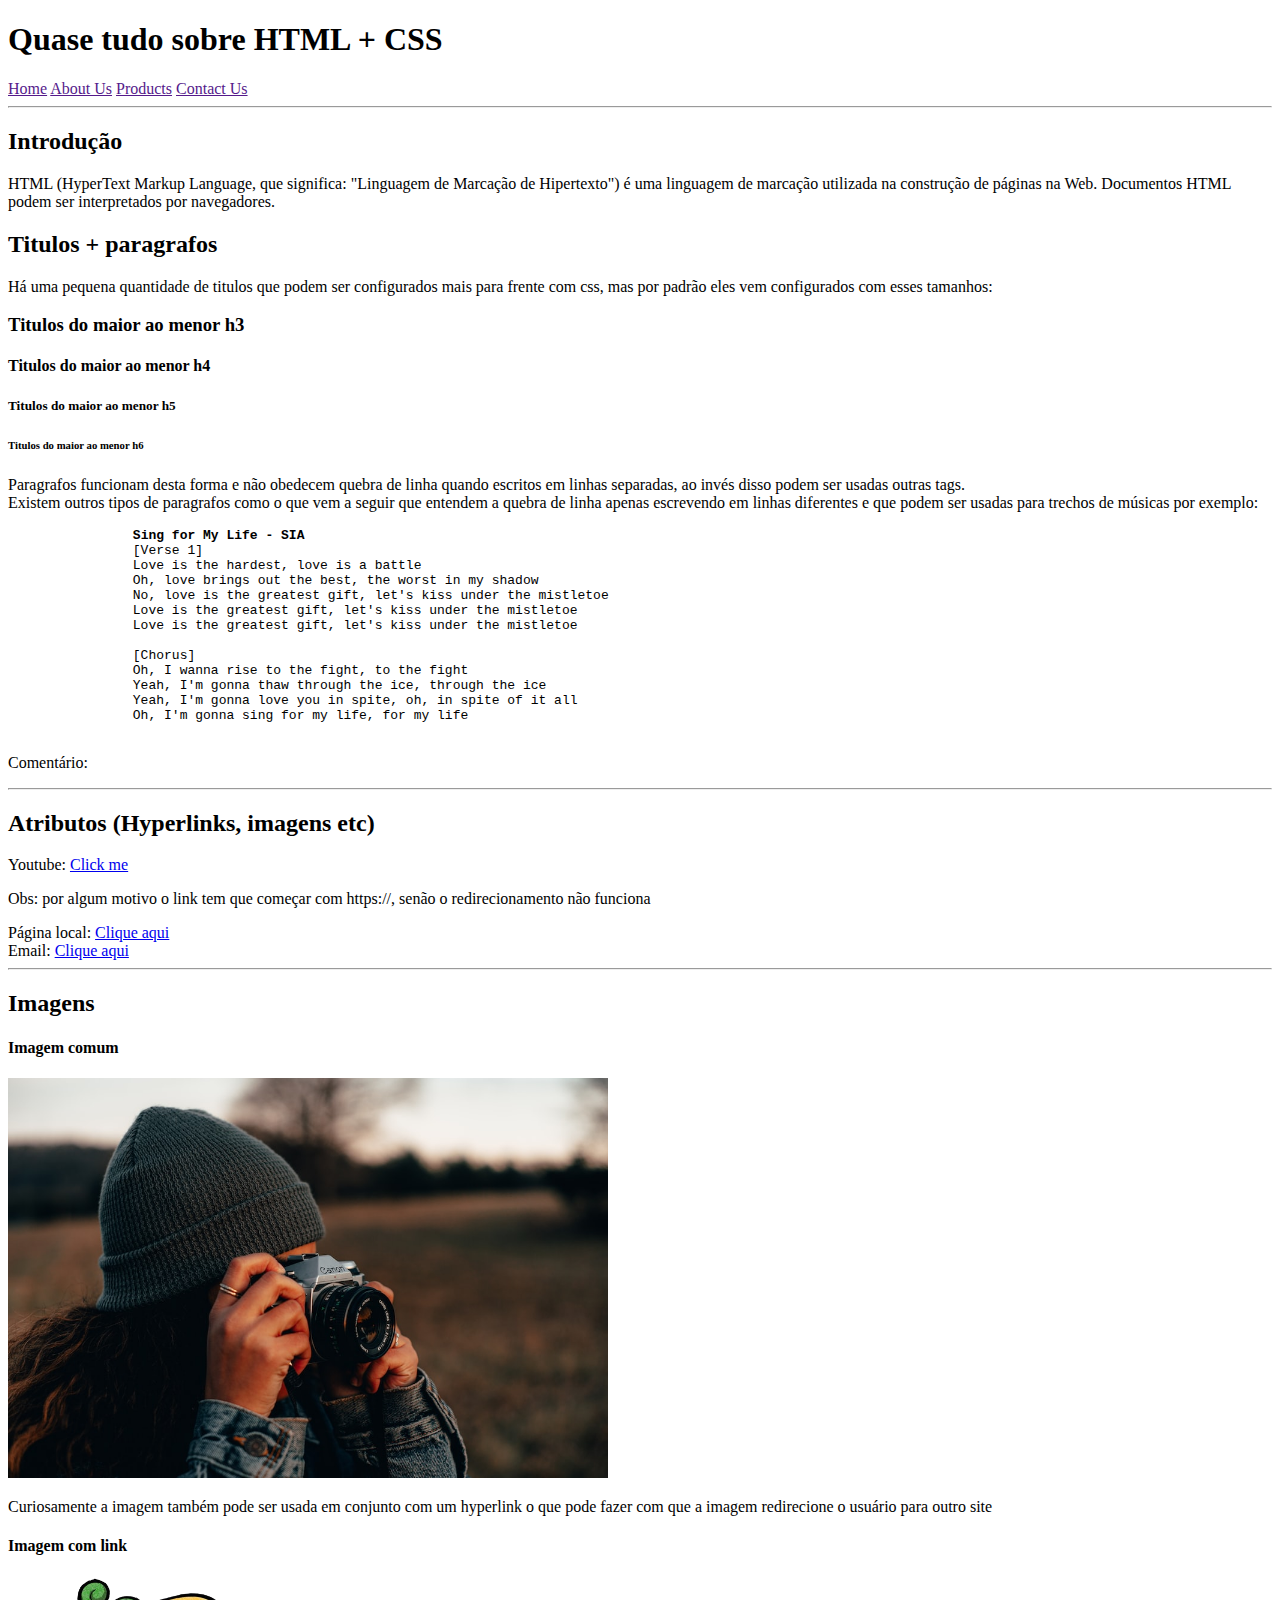
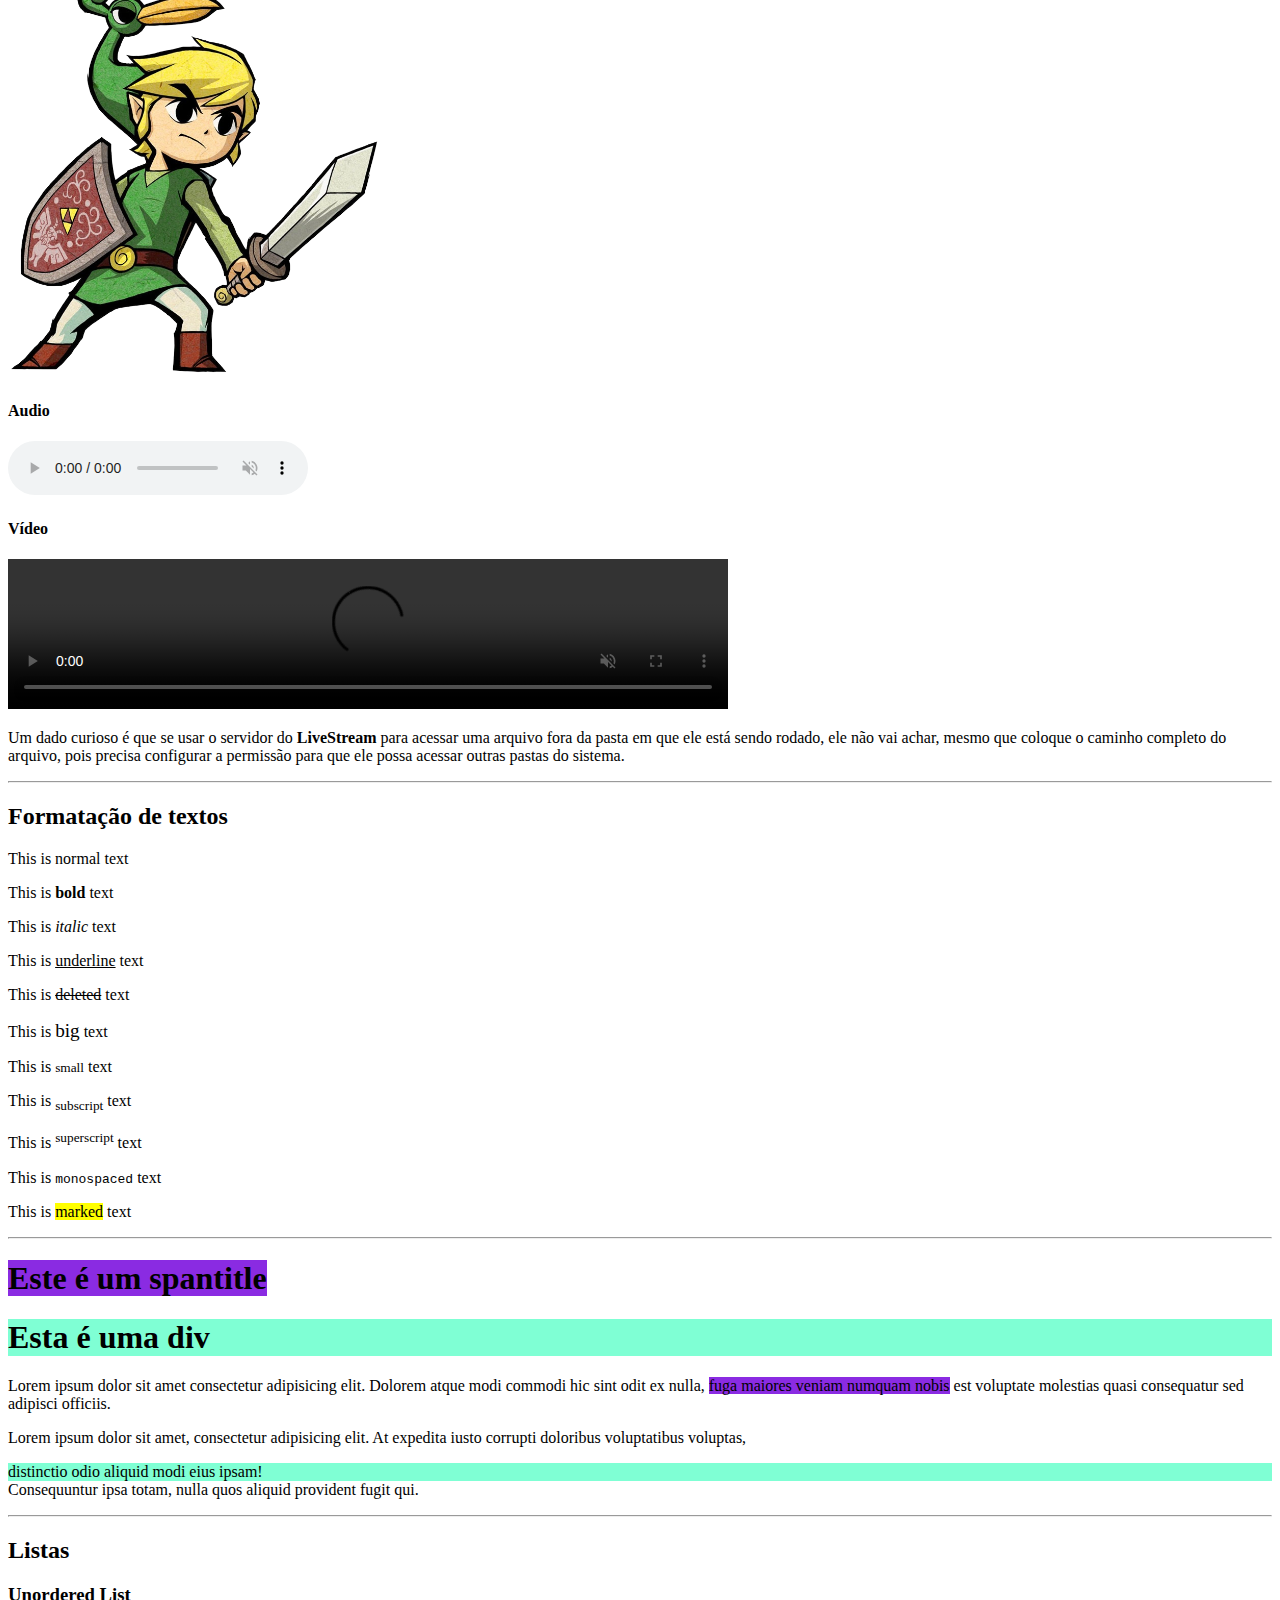
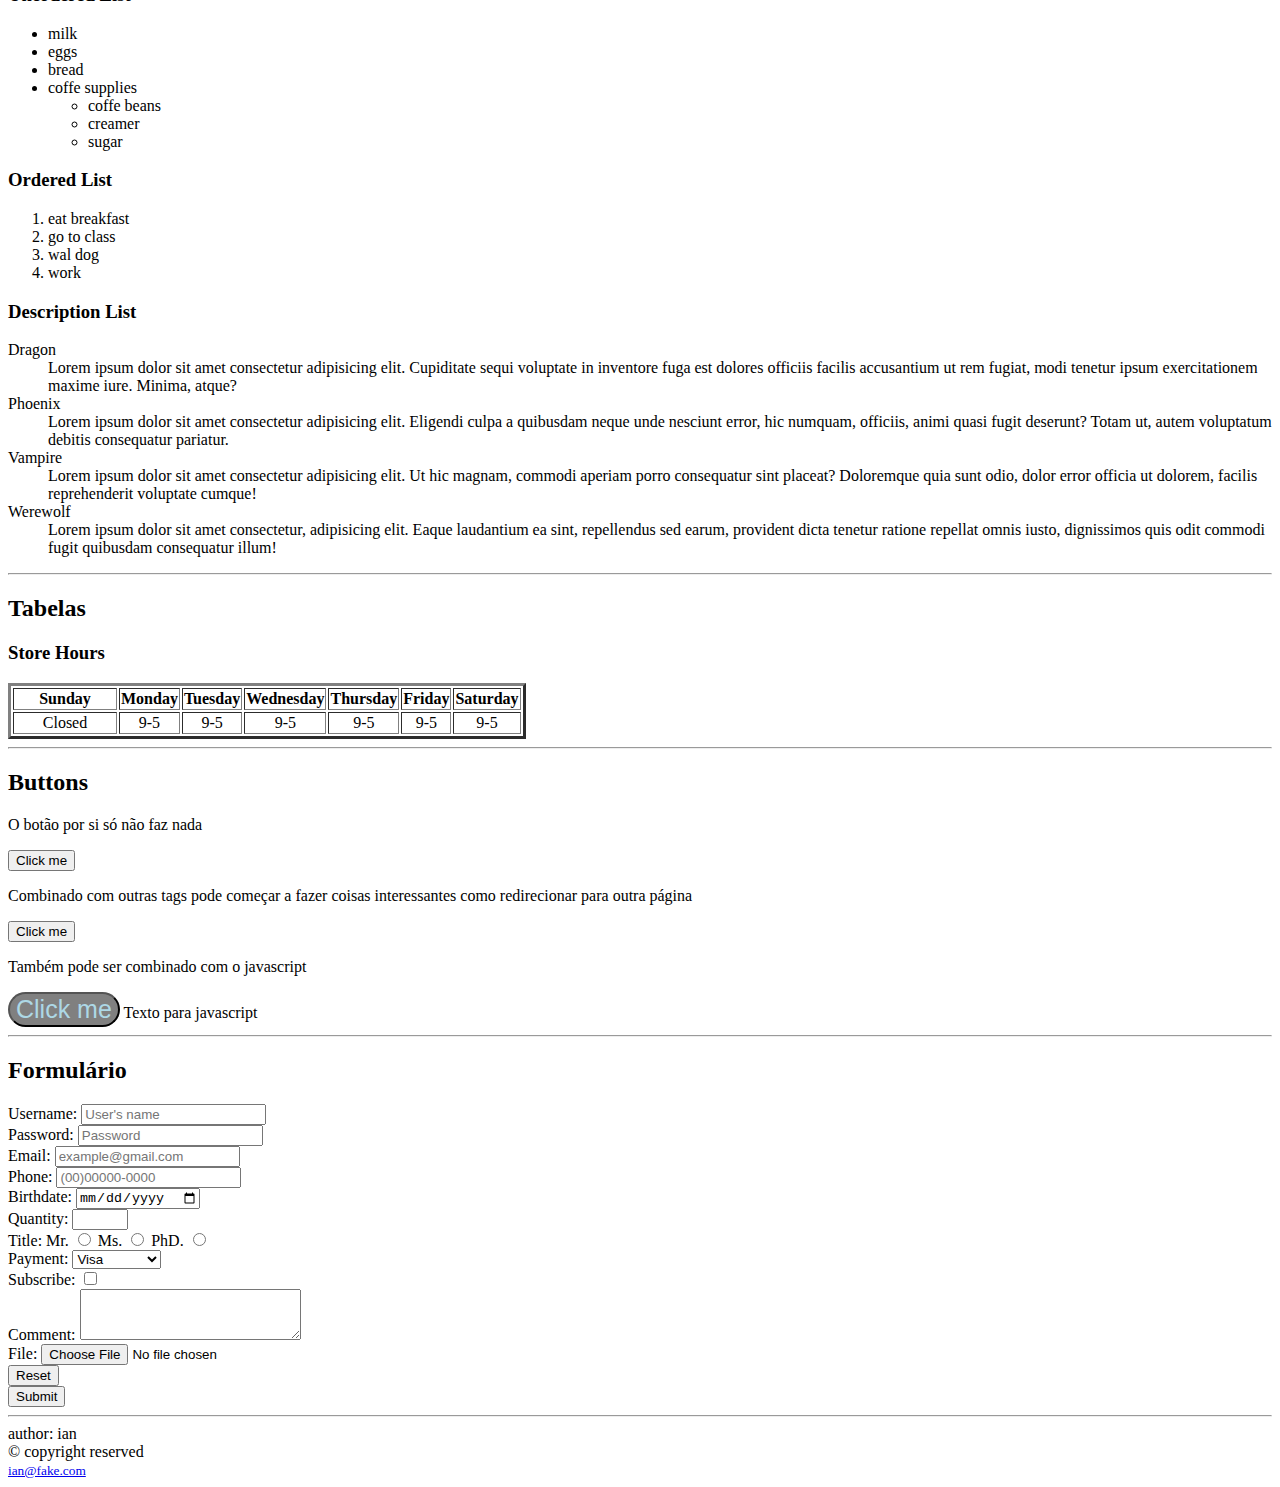
==== index.html @ d0c5f6ff "primeira pagina de itens basicos de html antes de começar com css" ====
<!DOCTYPE html>
<html lang="en">
    <head>
        <meta charset="UTF-8">
        <meta name="viewport" content="width=device-width, initial-scale=1.0">
        <title>Quase tudo sobre HTML + CSS</title>
    </head>
    <body>
        <header>
            <h1>Quase tudo sobre HTML + CSS</h1>
            <a href="">Home</a>
            <a href="">About Us</a>
            <a href="">Products</a>
            <a href="">Contact Us</a>
            <hr>
        </header>
        <main>
            <h2>Introdução</h2>
            <p>HTML (HyperText Markup Language, que significa: "Linguagem de Marcação de Hipertexto") é uma linguagem de marcação utilizada na construção de páginas na Web. Documentos HTML podem ser interpretados por navegadores.</p>
            <h2>Titulos + paragrafos</h2>
            <p>Há uma pequena quantidade de titulos que podem ser configurados mais para frente com css, mas por padrão eles vem configurados com esses tamanhos: </p>
            
            <h3>Titulos do maior ao menor h3</h3>
            <h4>Titulos do maior ao menor h4</h4>
            <h5>Titulos do maior ao menor h5</h5>
            <h6>Titulos do maior ao menor h6</h6>
            <p>
                Paragrafos funcionam desta forma e não obedecem quebra de linha
                quando escritos em linhas separadas, ao invés disso podem ser usadas outras tags.
                <br>
                Existem outros tipos de paragrafos como o que vem a seguir que entendem a quebra de linha
                apenas escrevendo em linhas diferentes e que podem ser usadas para trechos de músicas por exemplo:
            </p>
            <pre>
                <strong>Sing for My Life - SIA</strong>
                [Verse 1]
                Love is the hardest, love is a battle
                Oh, love brings out the best, the worst in my shadow
                No, love is the greatest gift, let's kiss under the mistletoe
                Love is the greatest gift, let's kiss under the mistletoe
                Love is the greatest gift, let's kiss under the mistletoe
    
                [Chorus]
                Oh, I wanna rise to the fight, to the fight
                Yeah, I'm gonna thaw through the ice, through the ice
                Yeah, I'm gonna love you in spite, oh, in spite of it all
                Oh, I'm gonna sing for my life, for my life
            </pre>
            <p>Comentário: </p> <!--Isto é um comentário, ele só permanece no script e não aparece no documento web-->
            <hr>
            <h2>Atributos (Hyperlinks, imagens etc)</h2>
    
            Youtube: <a href="https://www.youtube.com" target="_blank" title="Goes to youtube"> Click me</a>
            <p>Obs: por algum motivo o link tem que começar com https://, senão o redirecionamento não funciona</p>
            Página local: <a href="teste_redirecionamento.html" target="_blank" title="Goes to a local html file">Clique aqui</a>
            <br>
            Email: <a href="mailto:knockoutburguer@gmail.com">Clique aqui</a>
    
            <hr>
            <h2>Imagens</h2>
            <h4>Imagem comum</h4>
            
            <img src="images/fotografa.jpeg" alt="Picture of a photographer" height="400px">
            
            <p>Curiosamente a imagem também pode ser usada em conjunto com um hyperlink o que pode fazer com que a imagem redirecione o usuário para outro site</p>
            <h4>Imagem com link</h4>
            <a href="https://www.google.com/search?q=link&sca_esv=594774127&tbm=isch&sxsrf=AM9HkKmJPooDYA4pzKSxPvJ1fDLGwKcrAA:1704046939055&source=lnms&sa=X&ved=2ahUKEwihy-3DpbqDAxVjLrkGHYWsBe4Q_AUoAXoECAQQAw&biw=1541&bih=875&dpr=1.1#imgrc=1NMwSCJjZPmjAM" target="_blank">
                <img src="images/link.png" alt="Picture of Link" height="400px">
            </a>
            <br>
            <h4>Audio</h4>
            <audio controls autoplay muted>
                <source src="/images/Skycycle - The Ghost Is Here (320 kbps).mp3" type="audio/mpeg">
            </audio>
            <br>
    
            <h4>Vídeo</h4>
            <video width="720px" controls autoplay muted loop>               
                <source src="images/[4K] Breaking Bad「Edit」- (Money Trees).mp4" type="video/mp4">
            </video>
            <p>Um dado curioso é que se usar o servidor do <strong>LiveStream</strong> para acessar uma arquivo fora da pasta em que ele está sendo rodado, ele não vai achar, mesmo que coloque o caminho completo do arquivo, pois precisa configurar a permissão para que ele possa acessar outras pastas do sistema.</p>
            
            <hr>
    
            <h2>Formatação de textos</h2>
            
            <p>This is normal text</p>
            <p>This is <b>bold</b> text</p>
            <p>This is <i>italic</i> text</p>
            <p>This is <u>underline</u> text</p>
            <p>This is <del>deleted</del> text</p>
            <p>This is <big>big</big> text</p>
            <p>This is <small>small</small> text</p>
            <p>This is <sub>subscript</sub> text</p>
            <p>This is <sup>superscript</sup> text</p>
            <p>This is <tt>monospaced</tt> text</p>
            <p>This is <mark style="background-color: yellow;">marked</mark> text</p>
            <hr>
            <!--
                <span> is an inline container to group elements for styling purposes
                <div> is a block container to group elementes for styling purposes
            -->
            <h1><span style="background-color: blueviolet;">Este é um spantitle</span></h1>
            <h1><div style="background-color: aquamarine;">Esta é uma div</div></h1>
            <p>Lorem ipsum dolor sit amet consectetur adipisicing elit. Dolorem atque modi commodi hic sint odit ex nulla, <span style="background-color: blueviolet;">fuga maiores veniam numquam nobis</span> est voluptate molestias quasi consequatur sed adipisci officiis.</p>
            <p>Lorem ipsum dolor sit amet, consectetur adipisicing elit. At expedita iusto corrupti doloribus voluptatibus voluptas, <div style="background-color: aquamarine;">distinctio odio aliquid modi eius ipsam!</div> Consequuntur ipsa totam, nulla quos aliquid provident fugit qui.</p>
            <hr>
            
            <h2>Listas</h2>
            <h3>Unordered List</h3>
            <ul>
                <li>milk</li>
                <li>eggs</li>
                <li>bread</li>
                <li>coffe supplies</li>
                <ul>
                    <li>coffe beans</li>
                    <li>creamer</li>
                    <li>sugar</li>
                </ul>
            </ul>
            <h3>Ordered List</h3>
            <ol>
                <li>eat breakfast</li>
                <li>go to class</li>
                <li>wal dog</li>
                <li>work</li>
            </ol>
            <h3>Description List</h3>
            <dl>
                <dt>Dragon</dt>
                <dd>Lorem ipsum dolor sit amet consectetur adipisicing elit. Cupiditate sequi voluptate in inventore fuga est dolores officiis facilis accusantium ut rem fugiat, modi tenetur ipsum exercitationem maxime iure. Minima, atque?</dd>
                <dt>Phoenix</dt>
                <dd>Lorem ipsum dolor sit amet consectetur adipisicing elit. Eligendi culpa a quibusdam neque unde nesciunt error, hic numquam, officiis, animi quasi fugit deserunt? Totam ut, autem voluptatum debitis consequatur pariatur.</dd>
                <dt>Vampire</dt>
                <dd>Lorem ipsum dolor sit amet consectetur adipisicing elit. Ut hic magnam, commodi aperiam porro consequatur sint placeat? Doloremque quia sunt odio, dolor error officia ut dolorem, facilis reprehenderit voluptate cumque!</dd>
                <dt>Werewolf</dt>
                <dd>Lorem ipsum dolor sit amet consectetur, adipisicing elit. Eaque laudantium ea sint, repellendus sed earum, provident dicta tenetur ratione repellat omnis iusto, dignissimos quis odit commodi fugit quibusdam consequatur illum!</dd>
            </dl>
            <hr>
            <h2>Tabelas</h2>
            <h3>Store Hours</h3>
            <table border="3">
                <tr align="center">
                    <th width="100">Sunday</th>
                    <th>Monday</th>
                    <th>Tuesday</th>
                    <th>Wednesday</th>
                    <th>Thursday</th>
                    <th>Friday</th>
                    <th>Saturday</th>
                </tr>
                <tr align="center">
                    <td>Closed</td>
                    <td>9-5</td>
                    <td>9-5</td>
                    <td>9-5</td>
                    <td>9-5</td>
                    <td>9-5</td>
                    <td>9-5</td>
                </tr>
            </table>
            <hr>
            <h2>Buttons</h2>
                <p>O botão por si só não faz nada</p>
                <button>Click me</button>
                <p>Combinado com outras tags pode começar a fazer coisas interessantes como redirecionar para outra página</p>
                <a href="teste_redirecionamento.html">
                    <button>Click me</button>
                </a>
                <p>Também pode ser combinado com o javascript</p>
                <button onclick="doSomething()" style="font-size: 25px; background-color: grey; color: lightblue; border-radius: 25px;">Click me</button>
                <label for="texttest" id="texttest">Texto para javascript</label>
                <script>
                    function doSomething(){
                        window.document.getElementById("texttest").innerHTML = "Texto alterado com o botão do javascript"
                    }
                </script>
            <hr>
            <!--
                Esse tipo de Enctype para multipart basicamente serve quando se precisa enviar arquivos grandes e isso permitira que seja dividido em partes menores e reconstruido pelo receptor quando recebido
                Isto também é recomendado para o envio de imagens no geral
            -->
            <h2>Formulário</h2>
            <form action="index.php" method="post" enctype="multipart/form-data">
                <label for="username">Username:</label>
                <input type="text" id="username" placeholder="User's name" minlength="6" maxlength="15" required>
                <br>
                <label for="password">Password:</label>
                <input type="password" id="password" placeholder="Password">
                <br>
                <label for="email">Email:</label>
                <input type="email" id="email" placeholder="example@gmail.com">
                <br>
                <label for="phone">Phone:</label>
                <input type="tel" id="phone" placeholder="(00)00000-0000" pattern="\([0-9]{2}\)[0-9]{5}-[0-9]{4}">
                <br>
                <label for="bday">Birthdate:</label>
                <input type="date" id="bday">
                <br>
                <label for="quantity">Quantity:</label>
                <input type="number" id="quantity" min="0" max="99">
                <br>
                <label for="title">Title:</label>
                <label for="Mr.">Mr.</label>
                <input type="radio" id="Mr." value="Mr." name="title">
                <label for="Ms.">Ms.</label>
                <input type="radio" id="Ms." value="Ms." name="title">
                <label for="PhD.">PhD.</label>
                <input type="radio" id="PhD" value="PhD." name="title">
                <br>
                <label for="payment">Payment:</label>
                <select id="payment">
                    <option value="visa">Visa</option>
                    <option value="mastercard">mastercard</option>
                    <option value="giftcard">giftcard</option>
                </select>
                <br>
                <label for="subscribe">Subscribe:</label>
                <input type="checkbox" id="subscribe">
                <br>
                <label for="comment">Comment:</label>
                <textarea id="comment" cols="25" rows="3"></textarea>
                <br>
                <label for="file">File:</label>
                <input type="file" id="file" accept="image/png, image/jpeg">
                <br>
                <input type="reset">
                <br>
                <input type="submit">
            </form>
        </main>
        <footer>
            <hr>
            author: ian
            <br>
            &copy; copyright reserved 
            <br>
            <small><a href="mailto:ian@fake.com">ian@fake.com</a></small>
        </footer>
    </body>
</html>
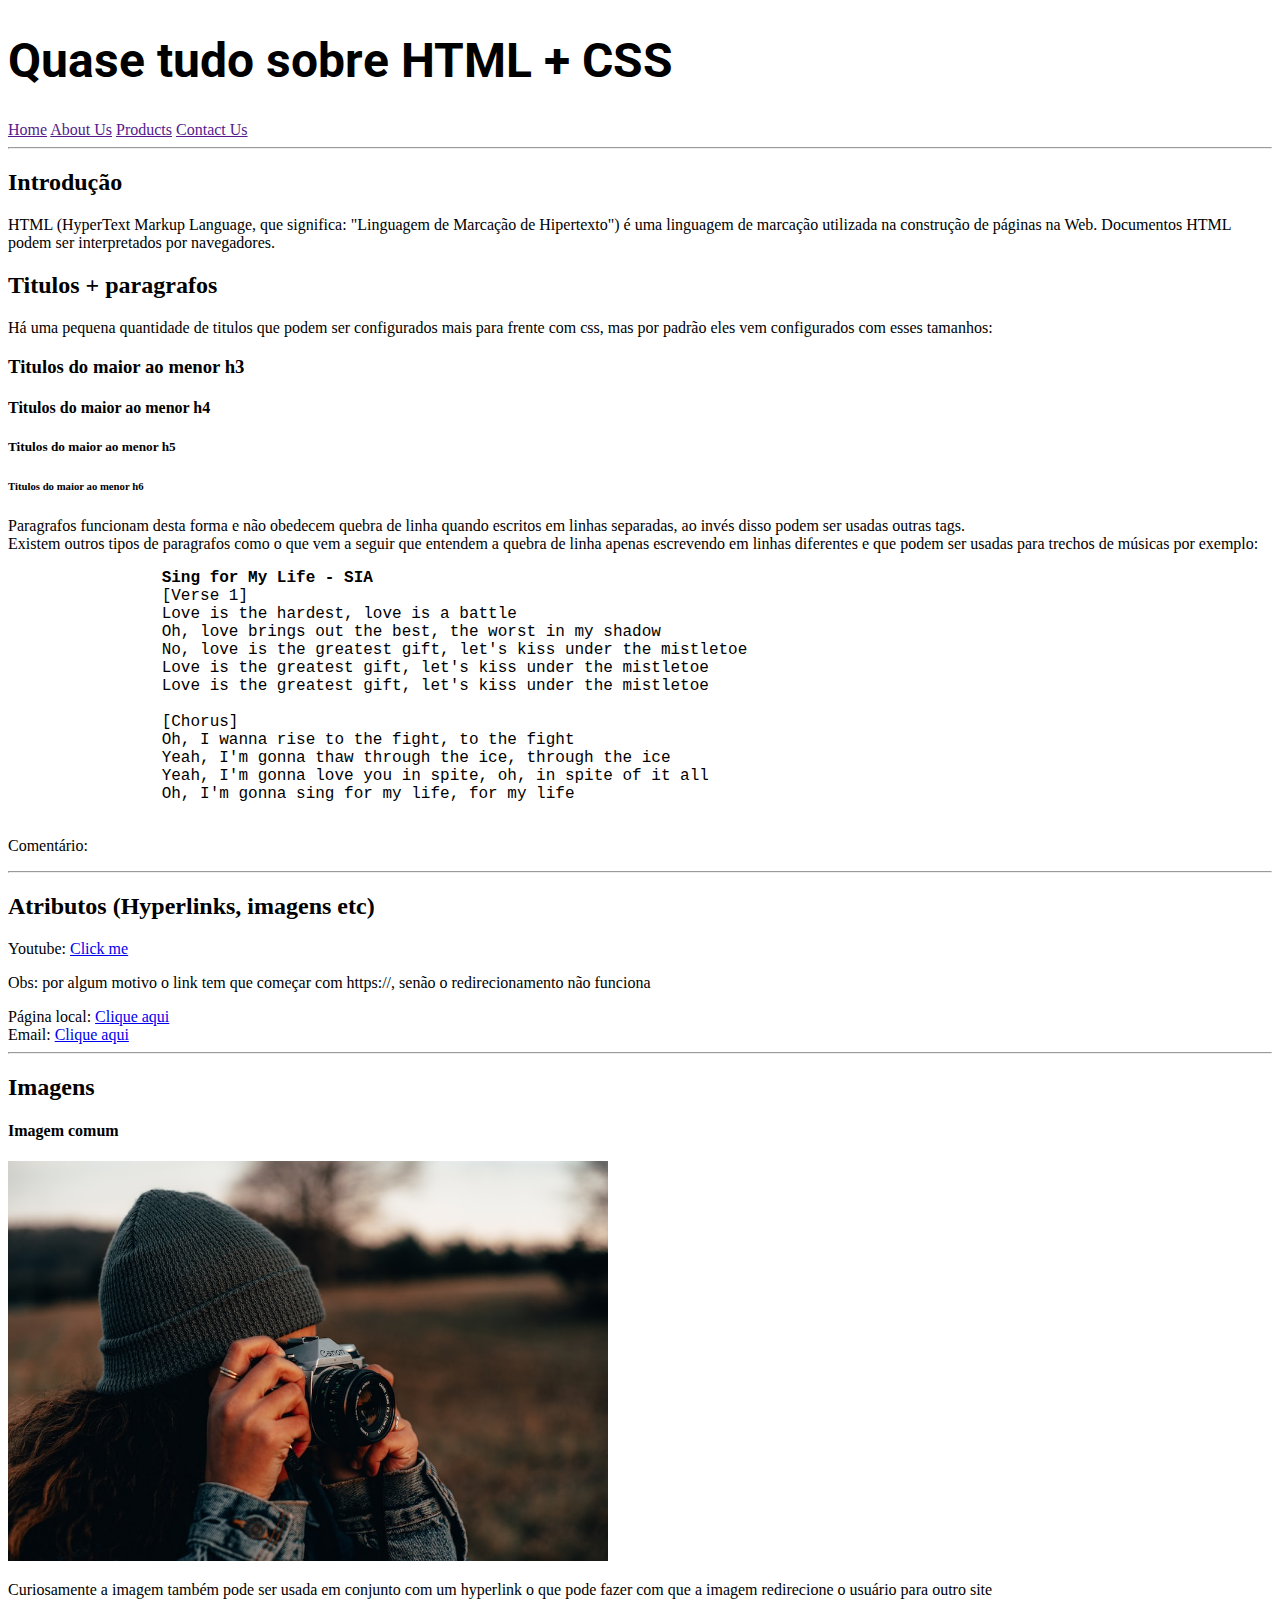
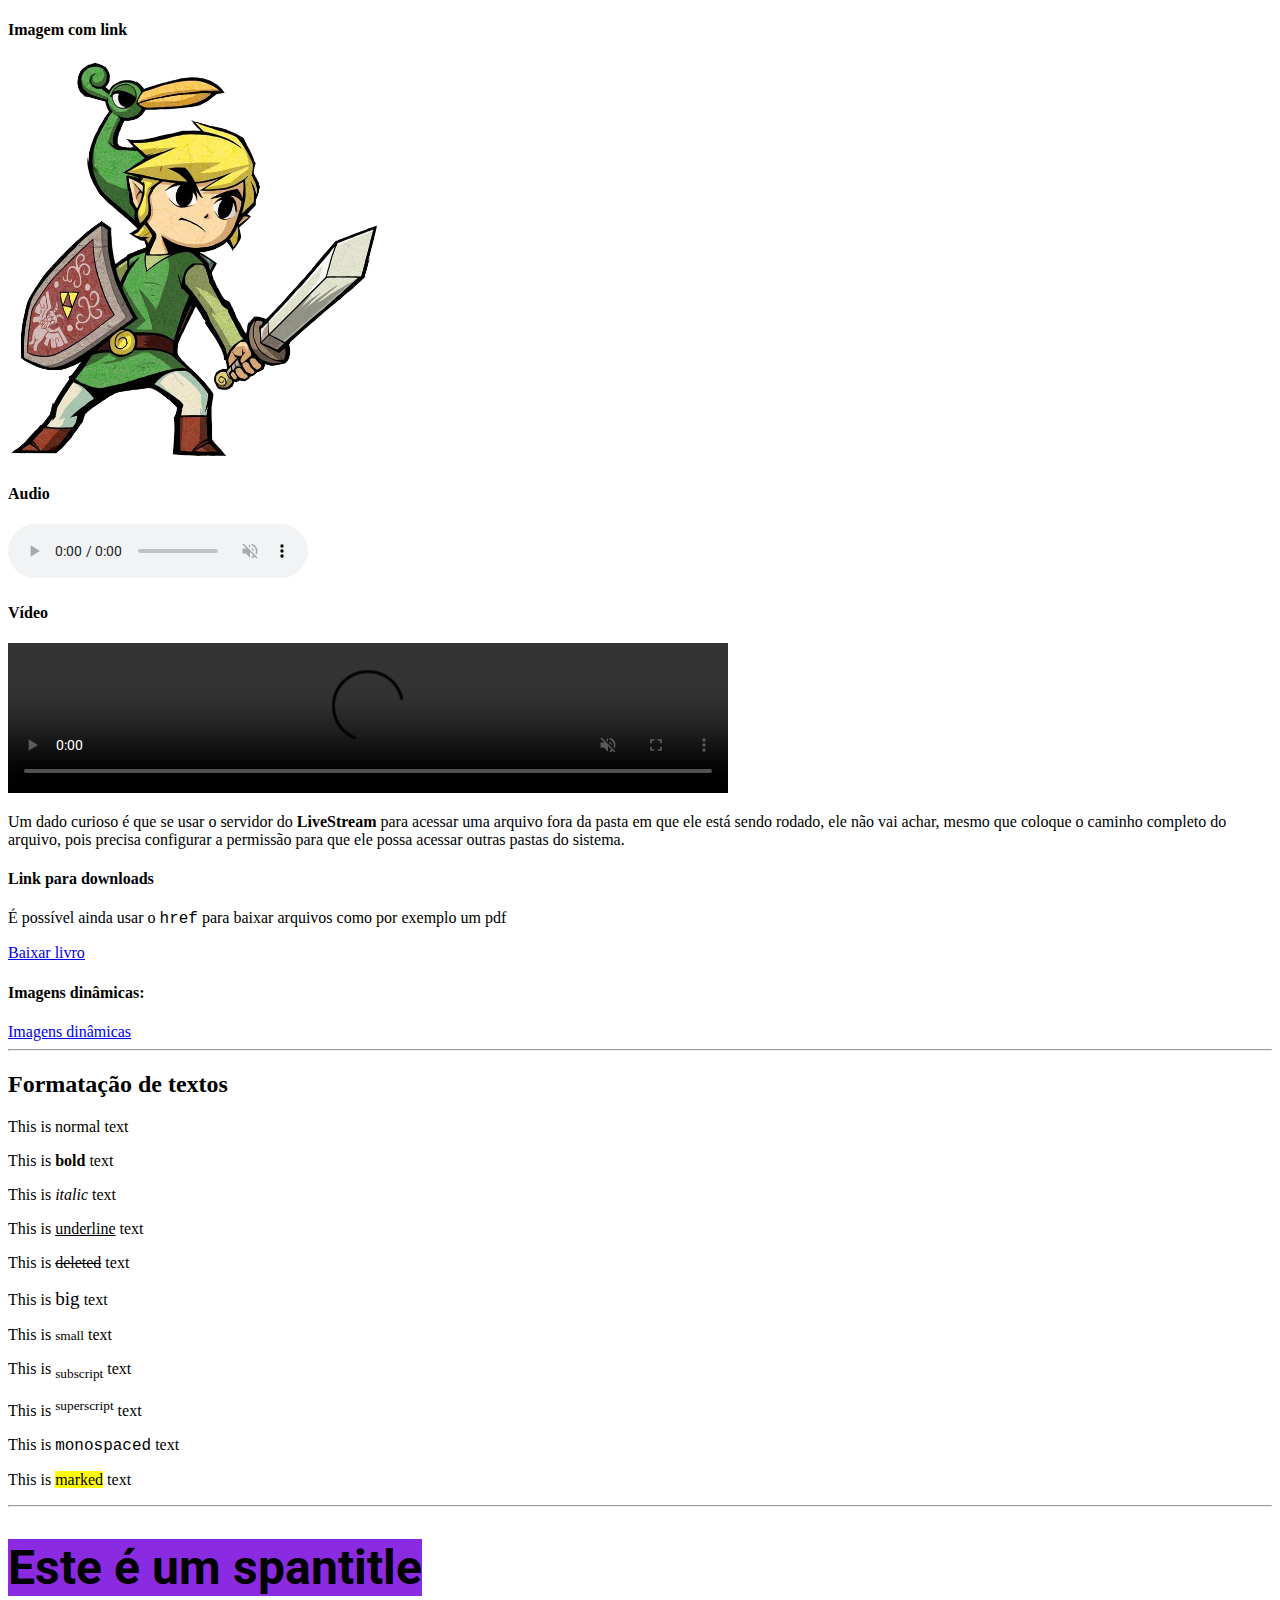
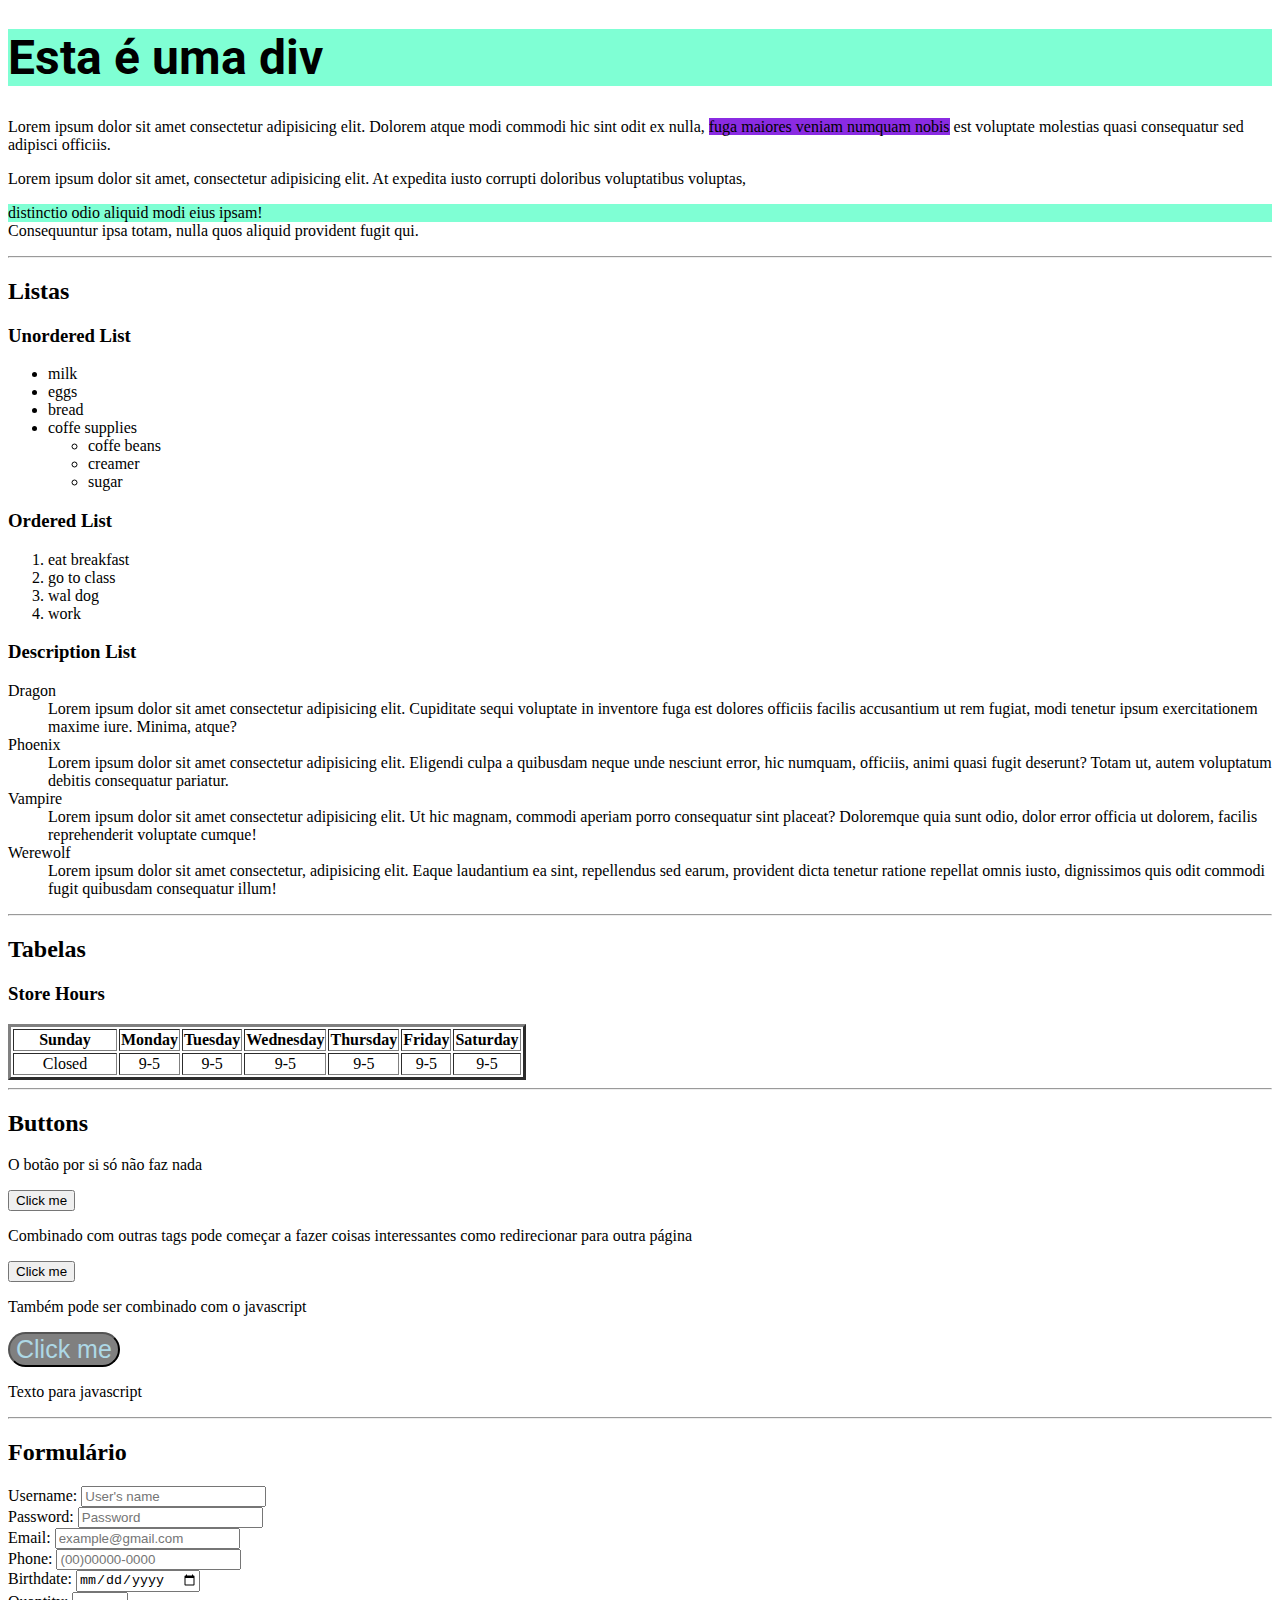
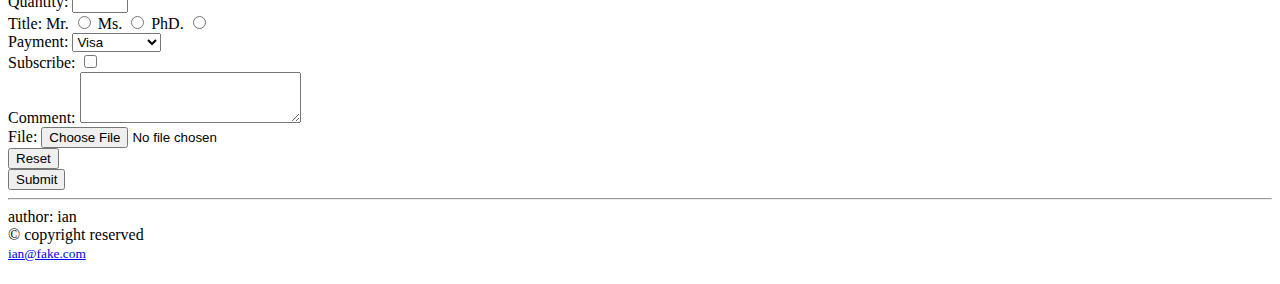
==== commit 84f353cf: "utilizacao e compreenssao de tags como picture, video e audio" ====
--- a/index.html
+++ b/index.html
@@ -4,6 +4,7 @@
         <meta charset="UTF-8">
         <meta name="viewport" content="width=device-width, initial-scale=1.0">
         <title>Quase tudo sobre HTML + CSS</title>
+        <link rel="stylesheet" href="/css/style.css">
     </head>
     <body>
         <header>
@@ -71,15 +72,51 @@
             <h4>Audio</h4>
             <audio controls autoplay muted>
                 <source src="/images/Skycycle - The Ghost Is Here (320 kbps).mp3" type="audio/mpeg">
+                <p>Infelizmente seu navegador não consegue reproduzir este áudio.</p>
+                <!-- 
+                    Reflexão: poderia colocar o mesmo audio em outros formatos como audio/ogg ou audio/wav (que é menos recomendado) e tudo isso em sources diferentes.
+                    Então ele tentaria executar o audio do primeiro source, se por algum motivo não funcionar ele tentaria executar o audio do segundo source, ou do terceiro e assim sucessivamente.
+                    
+                    No final pode ser colocado uma mensagem em paragrafo mesmo informando que o navegador não conseguiu reproduzir nenhum dos audios referenciados e que ele baixe o audio no seguinte link
+                    O interessante aqui é que a mesma lógica funciona para a tag <picture> e <video>. Seguindo uma lógica similar ao switch das linguangens de programação.
+                    Isso é particularmente útil para garantir que o aúdio, video ou imagem abra  em qualquer dispositivo.
+
+                -->
             </audio>
             <br>
     
             <h4>Vídeo</h4>
             <video width="720px" controls autoplay muted loop>               
                 <source src="images/[4K] Breaking Bad「Edit」- (Money Trees).mp4" type="video/mp4">
+                <p>Infelizmente seu navegador não conseguiu reproduzir o vídeo</p>
+                <!--
+                    O lado ruim de colocar muitos formatos de vídeo, é que vai consumir muito espaço na memória do servidor.
+
+                    Suponha o seguinte
+
+                    11.5MB (tamanho do vídeo no site)
+                    1000 (acessos de usuários no seu site)
+                    
+                    vídeo * acessos dos usuáriso = tamanho de download para cada usuário que visualiza seu vídeo
+                    
+                    no nosso exemplo isso daria uns 11.500MB de download
+                    
+                    11.500MB * 1024 = 11.2GB de consumo de banda (caso seja executado o vídeo em formato leve mp4 na melhor das hipoteses)
+                -->
+
             </video>
             <p>Um dado curioso é que se usar o servidor do <strong>LiveStream</strong> para acessar uma arquivo fora da pasta em que ele está sendo rodado, ele não vai achar, mesmo que coloque o caminho completo do arquivo, pois precisa configurar a permissão para que ele possa acessar outras pastas do sistema.</p>
             
+
+            <h4>Link para downloads</h4>
+            <p>É possível ainda usar o <code>href</code> para baixar arquivos como por exemplo um pdf</p>
+            <a href="/docs/bitcoin.pdf" download="paper_bitcoin.pdf" type="application/pdf">Baixar livro</a>
+            <!-- definimos o caminho onde o arquivo esta, o nome do arquivo com que será baixado e o tipo do arquivo
+pode ser do tipo zip, png etc. Mais informações no Notion life/schoolar/html+css/Sobre download de arquivos -->
+            <br>
+            <h4>Imagens dinâmicas:</h4>
+            
+            <a href="imagens_dinamicas.html" target="_blank" rel="noopener noreferrer">Imagens dinâmicas</a>
             <hr>
     
             <h2>Formatação de textos</h2>
@@ -170,7 +207,7 @@
                 </a>
                 <p>Também pode ser combinado com o javascript</p>
                 <button onclick="doSomething()" style="font-size: 25px; background-color: grey; color: lightblue; border-radius: 25px;">Click me</button>
-                <label for="texttest" id="texttest">Texto para javascript</label>
+                <p id="texttest">Texto para javascript</p>
                 <script>
                     function doSomething(){
                         window.document.getElementById("texttest").innerHTML = "Texto alterado com o botão do javascript"
@@ -184,30 +221,30 @@
             <h2>Formulário</h2>
             <form action="index.php" method="post" enctype="multipart/form-data">
                 <label for="username">Username:</label>
-                <input type="text" id="username" placeholder="User's name" minlength="6" maxlength="15" required>
+                <input type="text" id="username" placeholder="User's name" minlength="6" maxlength="15" required autocomplete="off">
                 <br>
                 <label for="password">Password:</label>
-                <input type="password" id="password" placeholder="Password">
+                <input type="password" id="password" placeholder="Password" autocomplete="off">
                 <br>
                 <label for="email">Email:</label>
-                <input type="email" id="email" placeholder="example@gmail.com">
+                <input type="email" id="email" placeholder="example@gmail.com" autocomplete="off">
                 <br>
                 <label for="phone">Phone:</label>
-                <input type="tel" id="phone" placeholder="(00)00000-0000" pattern="\([0-9]{2}\)[0-9]{5}-[0-9]{4}">
+                <input type="tel" id="phone" placeholder="(00)00000-0000" pattern="\([0-9]{2}\)[0-9]{5}-[0-9]{4}" autocomplete="off">
                 <br>
                 <label for="bday">Birthdate:</label>
-                <input type="date" id="bday">
+                <input type="date" id="bday" autocomplete="off">
                 <br>
                 <label for="quantity">Quantity:</label>
-                <input type="number" id="quantity" min="0" max="99">
-                <br>
-                <label for="title">Title:</label>
+                <input type="number" id="quantity" min="0" max="99" autocomplete="off">
+                <br>
+                Title:
                 <label for="Mr.">Mr.</label>
-                <input type="radio" id="Mr." value="Mr." name="title">
+                <input type="radio" id="Mr." value="Mr." name="title" autocomplete="off">
                 <label for="Ms.">Ms.</label>
-                <input type="radio" id="Ms." value="Ms." name="title">
+                <input type="radio" id="Ms." value="Ms." name="title" autocomplete="off">
                 <label for="PhD.">PhD.</label>
-                <input type="radio" id="PhD" value="PhD." name="title">
+                <input type="radio" id="PhD." value="PhD." name="title" autocomplete="off">
                 <br>
                 <label for="payment">Payment:</label>
                 <select id="payment">
@@ -217,18 +254,19 @@
                 </select>
                 <br>
                 <label for="subscribe">Subscribe:</label>
-                <input type="checkbox" id="subscribe">
+                <input type="checkbox" id="subscribe" autocomplete="off">
                 <br>
                 <label for="comment">Comment:</label>
                 <textarea id="comment" cols="25" rows="3"></textarea>
                 <br>
                 <label for="file">File:</label>
-                <input type="file" id="file" accept="image/png, image/jpeg">
+                <input type="file" id="file" accept="image/png, image/jpeg" autocomplete="off">
                 <br>
                 <input type="reset">
                 <br>
                 <input type="submit">
             </form>
+
         </main>
         <footer>
             <hr>
--- a/css/style.css
+++ b/css/style.css
@@ -0,0 +1,14 @@
+@import url('https://fonts.googleapis.com/css2?family=Roboto:ital,wght@0,100;0,300;0,400;0,500;0,700;0,900;1,100;1,300;1,400;1,500;1,700;1,900&display=swap');
+
+body{
+    background-color: rgb(255, 255, 255);
+    font-size: 16px;
+    color: black;
+}
+
+h1{
+    font-family: 'Roboto', sans-serif;
+    font-size: 3em;
+    color: rgb(0, 0, 0);
+}
+
